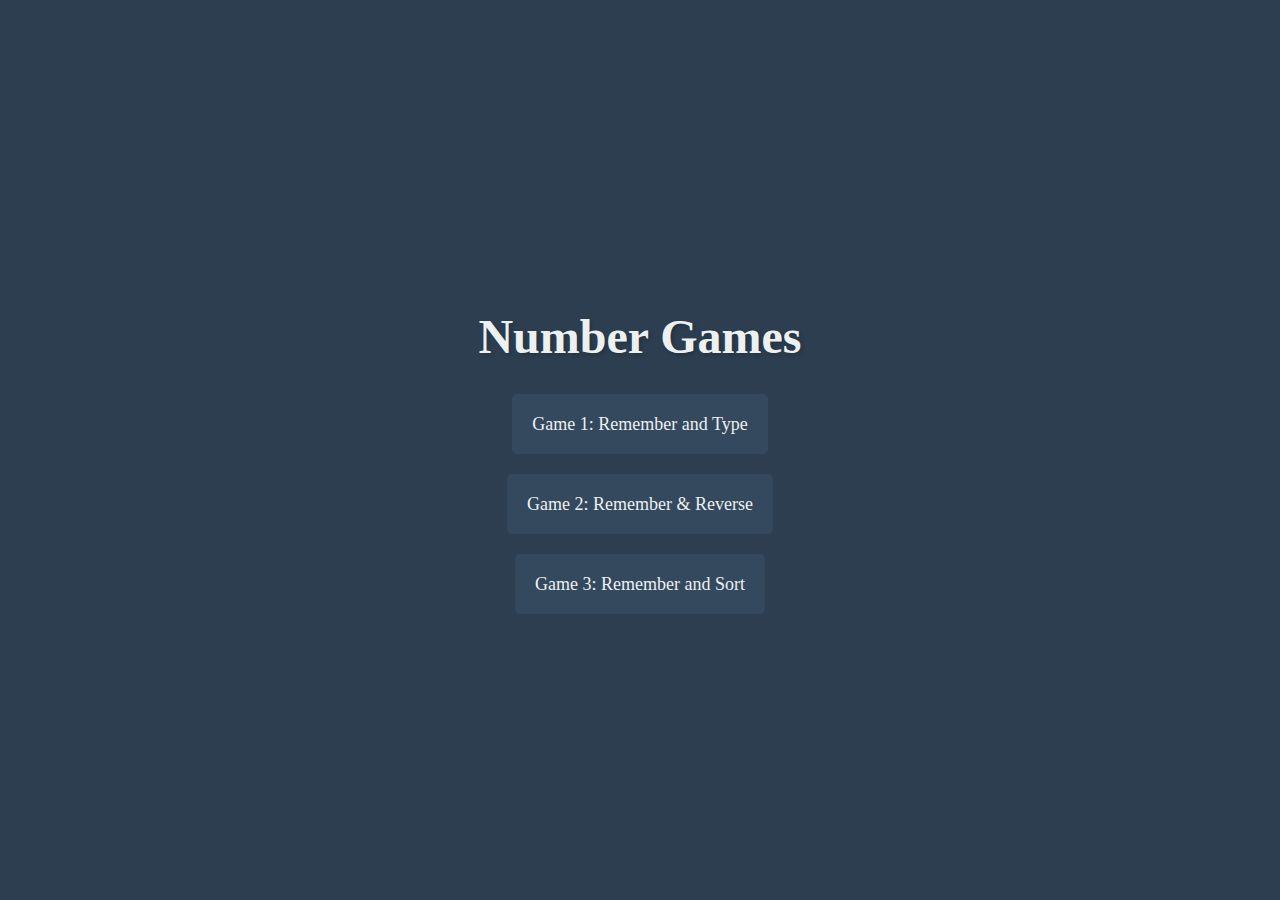
==== index.html @ 77cfba8c "initial commit" ====
<!DOCTYPE html>
<html lang="en">
  <head>
    <meta charset="UTF-8" />
    <meta name="viewport" content="width=device-width, initial-scale=1.0" />
    <title>Game Selection</title>
    <link rel="stylesheet" href="styles.css" />
  </head>
  <body>
    <h1 class="game-title">Number Games</h1>
    <!-- Add a tooltip container for each game -->
    <div class="tooltip">
        <div class="game-box" id="game1">Game 1: Remember and Type</div>
        <div class="tooltiptext">Game 1 Rules: Remember the Number appearing on screen and type when given the chance. NOTE: 2 Consecutive wrong answers will make you lose.</div>
    </div>
    
    <div class="tooltip">
        <div class="game-box" id="game2">Game 2: Remember & Reverse</div>
        <div class="tooltiptext">Game 2 Rules: Remember the Number appearing on screen and type its Reverse when given the chance. NOTE: 2 Consecutive wrong answers will make you lose.</div>
    </div>
    
    <div class="tooltip">
        <div class="game-box" id="game3">Game 3: Remember and Sort</div>
        <div class="tooltiptext">Game 3 Rules: Remember the Number appearing on screen and type its sorted version when given the chance. NOTE: 2 Consecutive wrong answers will make you lose.</div>
    </div>


    <script src="script.js"></script>
    <script>
        // JavaScript code to show/hide tooltips on hover
        const gameButtons = document.querySelectorAll('.game-box');

        gameButtons.forEach((button) => {
            button.addEventListener('mouseover', () => {
                const tooltip = button.nextElementSibling;
                tooltip.style.visibility = 'visible';
                tooltip.style.opacity = '1';
            });

            button.addEventListener('mouseout', () => {
                const tooltip = button.nextElementSibling;
                tooltip.style.visibility = 'hidden';
                tooltip.style.opacity = '0';
            });
        });
    </script>
  </body>
</html>
---- styles.css ----
body {
    background-color: #2c3e50; /* Dark background color */
    display: flex;
    flex-direction: column;
    align-items: center;
    justify-content: center;
    height: 100vh;
    margin: 0;
}

.tooltip {
    position: relative;
    display: inline-block;
    cursor: pointer;
}

/* Tooltip text */
.tooltip .tooltiptext {
    visibility: hidden;
    width: 40vw;
    background-color: #333;
    color: #fff;
    text-align: center;
    border-radius: 6px;
    padding: 5px;
    position: absolute;
    z-index: 1;
    bottom: 125%;
    left: 50%;
    transform: translateX(-50%);
    opacity: 0;
    transition: opacity 0.2s;
}

/* Tooltip arrow */
.tooltip .tooltiptext::after {
    content: "";
    position: absolute;
    top: 100%;
    left: 50%;
    margin-left: -5px;
    border-width: 5px;
    border-style: solid;
    border-color: #333 transparent transparent transparent;
}

/* Show tooltip on hover */
.tooltip:hover .tooltiptext {
    visibility: visible;
    opacity: 1;
}

.game-title {
    font-size: 48px;
    font-weight: bold;
    text-align: center;
    margin-bottom: 20px;
    color: #ecf0f1; /* Light text color */
    text-shadow: 2px 2px 4px rgba(0, 0, 0, 0.2);
}

.game-box {
    width: auto; /* Allow buttons to expand based on content */
    height: 60px; /* Uniform button height */
    background-color: #34495e; /* Darker button color */
    color: #ecf0f1; /* Light text color */
    text-align: center;
    line-height: 60px;
    font-size: 18px; /* Smaller font size to fit text */
    cursor: pointer;
    margin: 10px;
    border-radius: 5px;
    transition: background-color 0.3s ease;
    white-space: nowrap; /* Prevent text from wrapping */
    padding: 0 20px; /* Add some padding for aesthetics */
}

.game-box:hover {
    background-color: #2c3e50; /* Darker button color on hover */
}
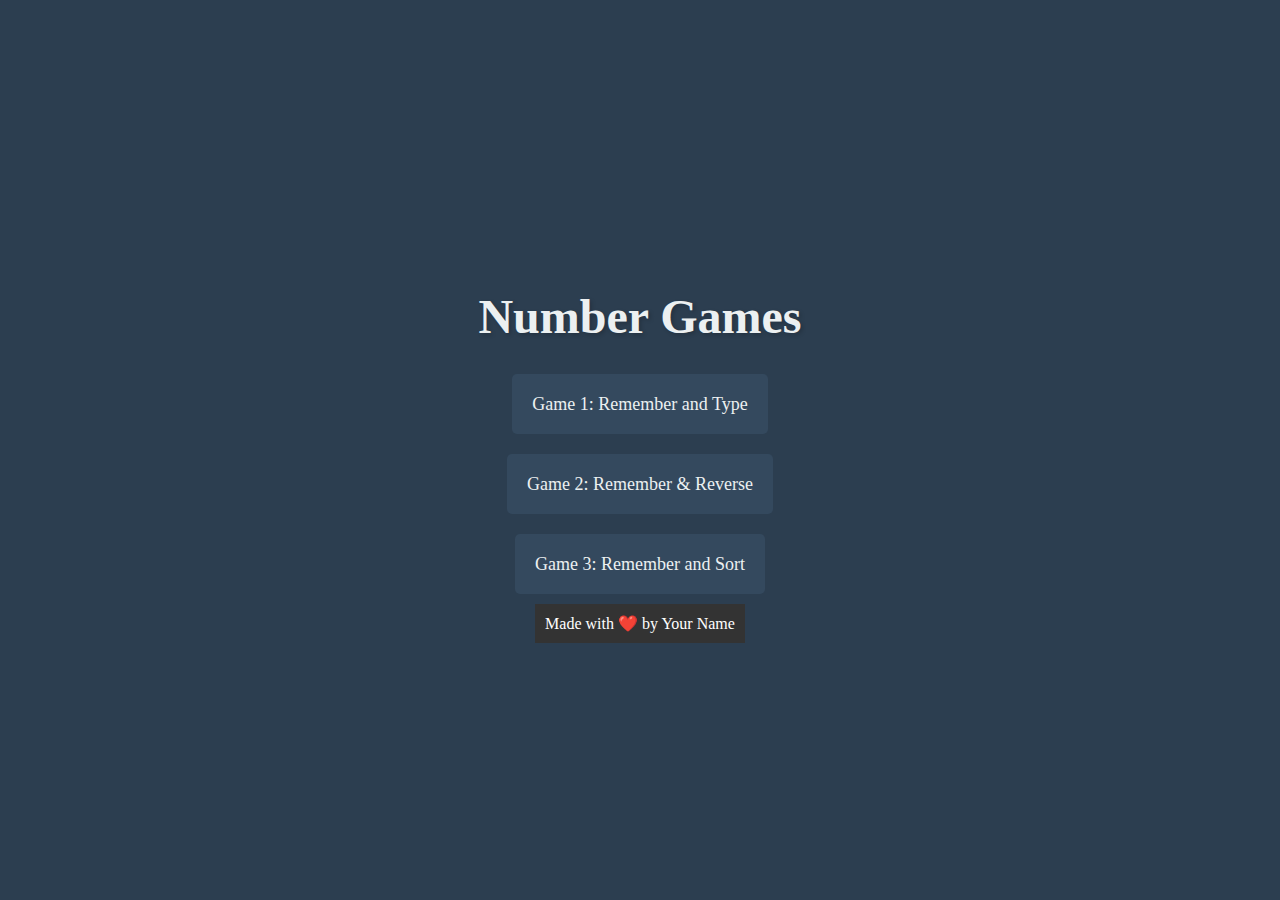
==== commit c772cbdc: "minor changes" ====
--- a/index.html
+++ b/index.html
@@ -24,6 +24,9 @@
         <div class="tooltiptext">Game 3 Rules: Remember the Number appearing on screen and type its sorted version when given the chance. NOTE: 2 Consecutive wrong answers will make you lose.</div>
     </div>
 
+    <footer>
+        <p>Made with ❤️ by Your Name</p>
+    </footer>
 
     <script src="script.js"></script>
     <script>
--- a/styles.css
+++ b/styles.css
@@ -78,3 +78,15 @@
 .game-box:hover {
     background-color: #2c3e50; /* Darker button color on hover */
 }
+
+
+footer {
+    background-color: #333;
+    color: #fff;
+    text-align: center;
+    padding: 10px;
+}
+
+footer p {
+    margin: 0;
+}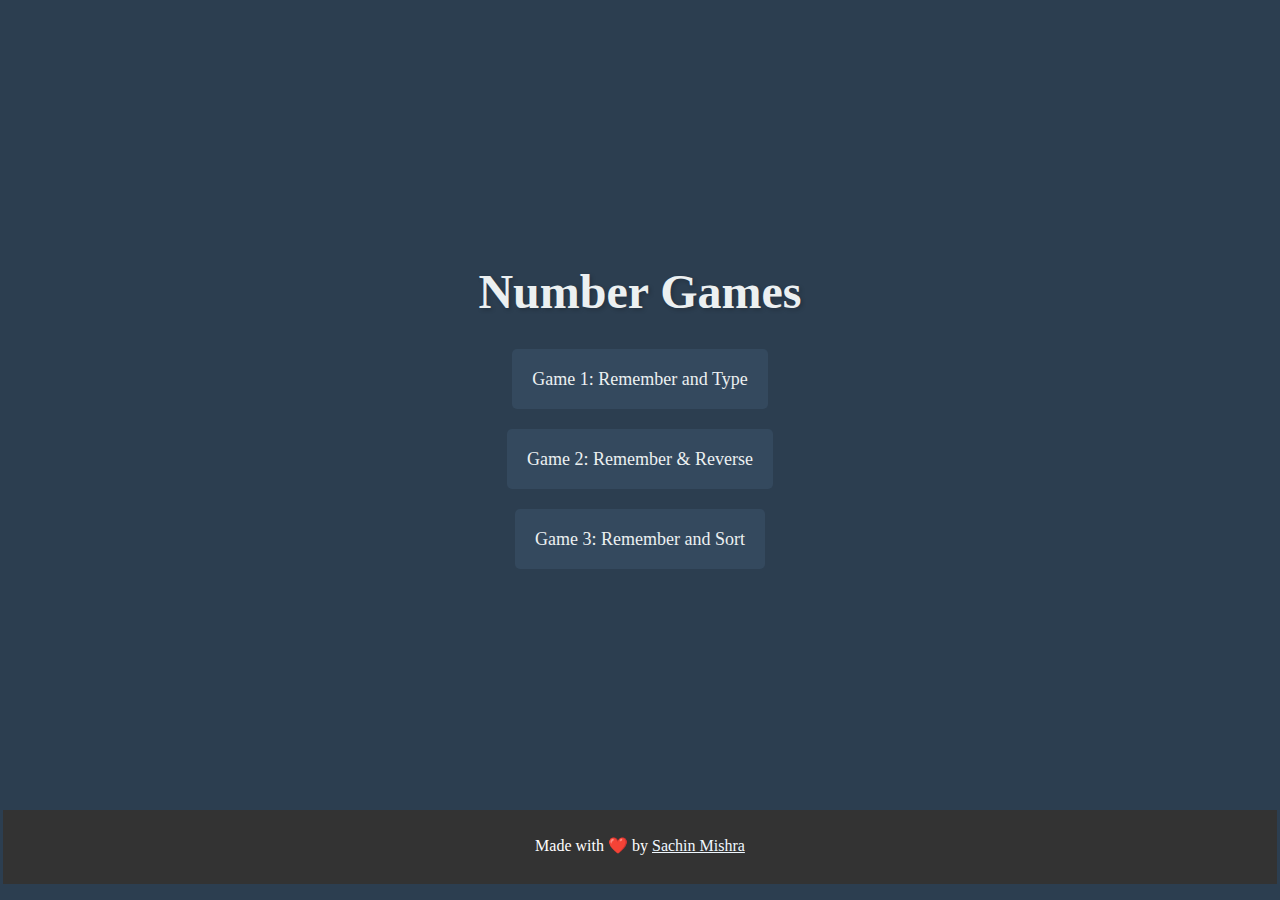
==== commit cae020f3: "added some love ;)" ====
--- a/index.html
+++ b/index.html
@@ -7,45 +7,63 @@
     <link rel="stylesheet" href="styles.css" />
   </head>
   <body>
-    <h1 class="game-title">Number Games</h1>
-    <!-- Add a tooltip container for each game -->
-    <div class="tooltip">
+    <div class="container">
+      <h1 class="game-title">Number Games</h1>
+      <!-- Add a tooltip container for each game -->
+      <div class="tooltip">
         <div class="game-box" id="game1">Game 1: Remember and Type</div>
-        <div class="tooltiptext">Game 1 Rules: Remember the Number appearing on screen and type when given the chance. NOTE: 2 Consecutive wrong answers will make you lose.</div>
+        <div class="tooltiptext">
+          Game 1 Rules: Remember the Number appearing on screen and type when
+          given the chance. NOTE: 2 Consecutive wrong answers will make you
+          lose.
+        </div>
+      </div>
+
+      <div class="tooltip">
+        <div class="game-box" id="game2">Game 2: Remember & Reverse</div>
+        <div class="tooltiptext">
+          Game 2 Rules: Remember the Number appearing on screen and type its
+          Reverse when given the chance. NOTE: 2 Consecutive wrong answers will
+          make you lose.
+        </div>
+      </div>
+
+      <div class="tooltip">
+        <div class="game-box" id="game3">Game 3: Remember and Sort</div>
+        <div class="tooltiptext">
+          Game 3 Rules: Remember the Number appearing on screen and type its
+          sorted version when given the chance. NOTE: 2 Consecutive wrong
+          answers will make you lose.
+        </div>
+      </div>
     </div>
-    
-    <div class="tooltip">
-        <div class="game-box" id="game2">Game 2: Remember & Reverse</div>
-        <div class="tooltiptext">Game 2 Rules: Remember the Number appearing on screen and type its Reverse when given the chance. NOTE: 2 Consecutive wrong answers will make you lose.</div>
-    </div>
-    
-    <div class="tooltip">
-        <div class="game-box" id="game3">Game 3: Remember and Sort</div>
-        <div class="tooltiptext">Game 3 Rules: Remember the Number appearing on screen and type its sorted version when given the chance. NOTE: 2 Consecutive wrong answers will make you lose.</div>
-    </div>
-
     <footer>
-        <p>Made with ❤️ by Your Name</p>
+      <p>
+        Made with ❤️ by
+        <a href="https://github.com/sachinmishra1" style="color: aliceblue"
+          >Sachin Mishra</a
+        >
+      </p>
     </footer>
 
     <script src="script.js"></script>
     <script>
-        // JavaScript code to show/hide tooltips on hover
-        const gameButtons = document.querySelectorAll('.game-box');
+      // JavaScript code to show/hide tooltips on hover
+      const gameButtons = document.querySelectorAll(".game-box");
 
-        gameButtons.forEach((button) => {
-            button.addEventListener('mouseover', () => {
-                const tooltip = button.nextElementSibling;
-                tooltip.style.visibility = 'visible';
-                tooltip.style.opacity = '1';
-            });
+      gameButtons.forEach((button) => {
+        button.addEventListener("mouseover", () => {
+          const tooltip = button.nextElementSibling;
+          tooltip.style.visibility = "visible";
+          tooltip.style.opacity = "1";
+        });
 
-            button.addEventListener('mouseout', () => {
-                const tooltip = button.nextElementSibling;
-                tooltip.style.visibility = 'hidden';
-                tooltip.style.opacity = '0';
-            });
+        button.addEventListener("mouseout", () => {
+          const tooltip = button.nextElementSibling;
+          tooltip.style.visibility = "hidden";
+          tooltip.style.opacity = "0";
         });
+      });
     </script>
   </body>
 </html>
--- a/styles.css
+++ b/styles.css
@@ -4,18 +4,28 @@
     flex-direction: column;
     align-items: center;
     justify-content: center;
-    height: 100vh;
     margin: 0;
-}
-
-.tooltip {
+    overflow: auto;
+  }
+  
+  .container {
+    background-color: #2c3e50; /* Dark background color */
+    display: flex;
+    flex-direction: column;
+    align-items: center;
+    justify-content: center;
+    height: 90vh;
+    margin: 0;
+  }
+  
+  .tooltip {
     position: relative;
     display: inline-block;
     cursor: pointer;
-}
-
-/* Tooltip text */
-.tooltip .tooltiptext {
+  }
+  
+  /* Tooltip text */
+  .tooltip .tooltiptext {
     visibility: hidden;
     width: 40vw;
     background-color: #333;
@@ -30,10 +40,10 @@
     transform: translateX(-50%);
     opacity: 0;
     transition: opacity 0.2s;
-}
-
-/* Tooltip arrow */
-.tooltip .tooltiptext::after {
+  }
+  
+  /* Tooltip arrow */
+  .tooltip .tooltiptext::after {
     content: "";
     position: absolute;
     top: 100%;
@@ -42,24 +52,24 @@
     border-width: 5px;
     border-style: solid;
     border-color: #333 transparent transparent transparent;
-}
-
-/* Show tooltip on hover */
-.tooltip:hover .tooltiptext {
+  }
+  
+  /* Show tooltip on hover */
+  .tooltip:hover .tooltiptext {
     visibility: visible;
     opacity: 1;
-}
-
-.game-title {
+  }
+  
+  .game-title {
     font-size: 48px;
     font-weight: bold;
     text-align: center;
     margin-bottom: 20px;
     color: #ecf0f1; /* Light text color */
     text-shadow: 2px 2px 4px rgba(0, 0, 0, 0.2);
-}
-
-.game-box {
+  }
+  
+  .game-box {
     width: auto; /* Allow buttons to expand based on content */
     height: 60px; /* Uniform button height */
     background-color: #34495e; /* Darker button color */
@@ -73,20 +83,18 @@
     transition: background-color 0.3s ease;
     white-space: nowrap; /* Prevent text from wrapping */
     padding: 0 20px; /* Add some padding for aesthetics */
-}
-
-.game-box:hover {
+  }
+  
+  .game-box:hover {
     background-color: #2c3e50; /* Darker button color on hover */
-}
-
-
-footer {
+  }
+  
+  footer {
     background-color: #333;
     color: #fff;
     text-align: center;
     padding: 10px;
-}
-
-footer p {
-    margin: 0;
-}+    width: 98vw;
+    height: 6vh;
+  }
+  